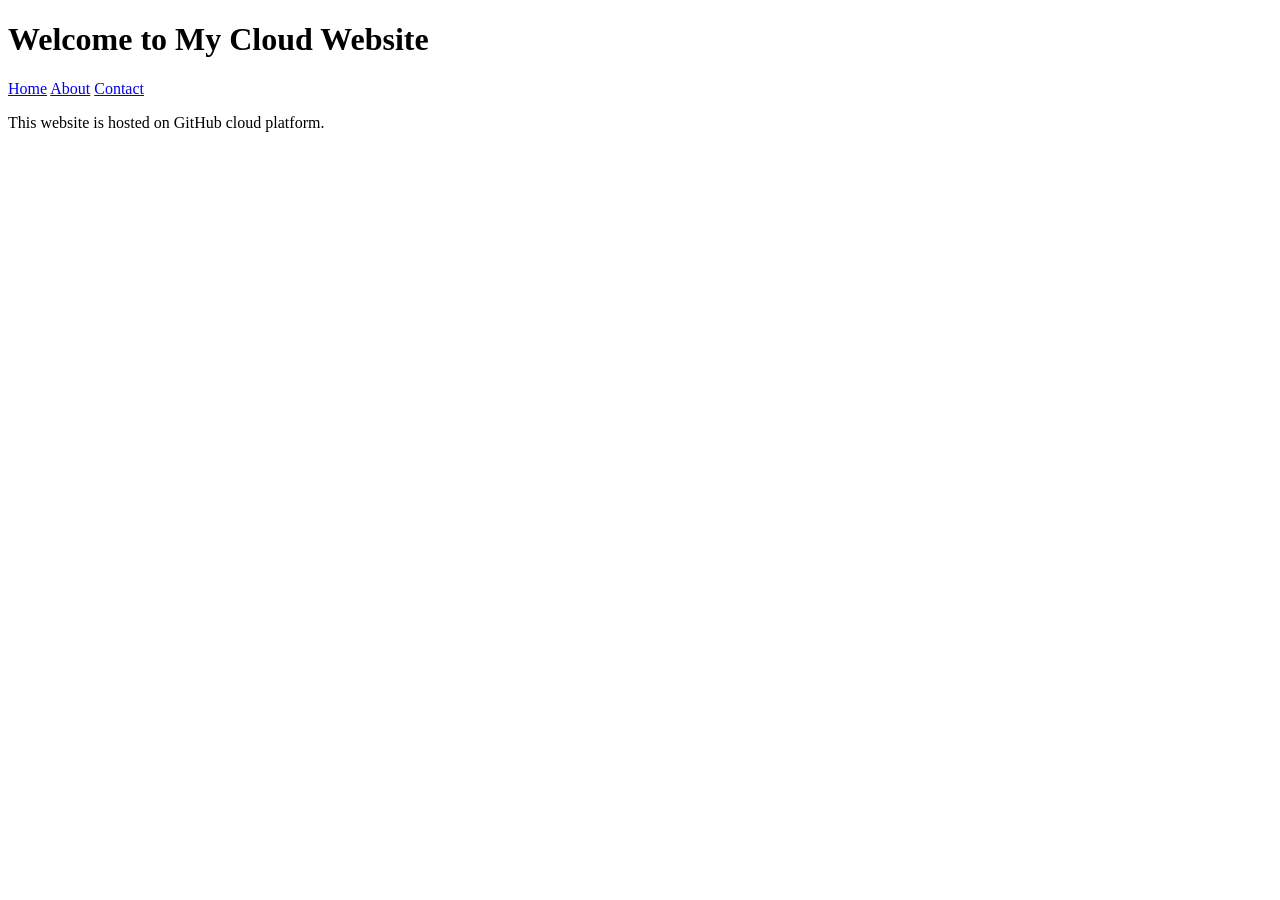
==== index.html @ 8c8fc181 "Create index.html" ====
<!DOCTYPE html>
<html>
<head>
    <title>My Cloud Website</title>
    <link rel="stylesheet" href="style.css">
</head>

<body>

    <h1>Welcome to My Cloud Website</h1>

    <nav>
        <a href="index.html">Home</a>
        <a href="about.html">About</a>
        <a href="contact.html">Contact</a>
    </nav>

    <p>This website is hosted on GitHub cloud platform.</p>

</body>
</html>
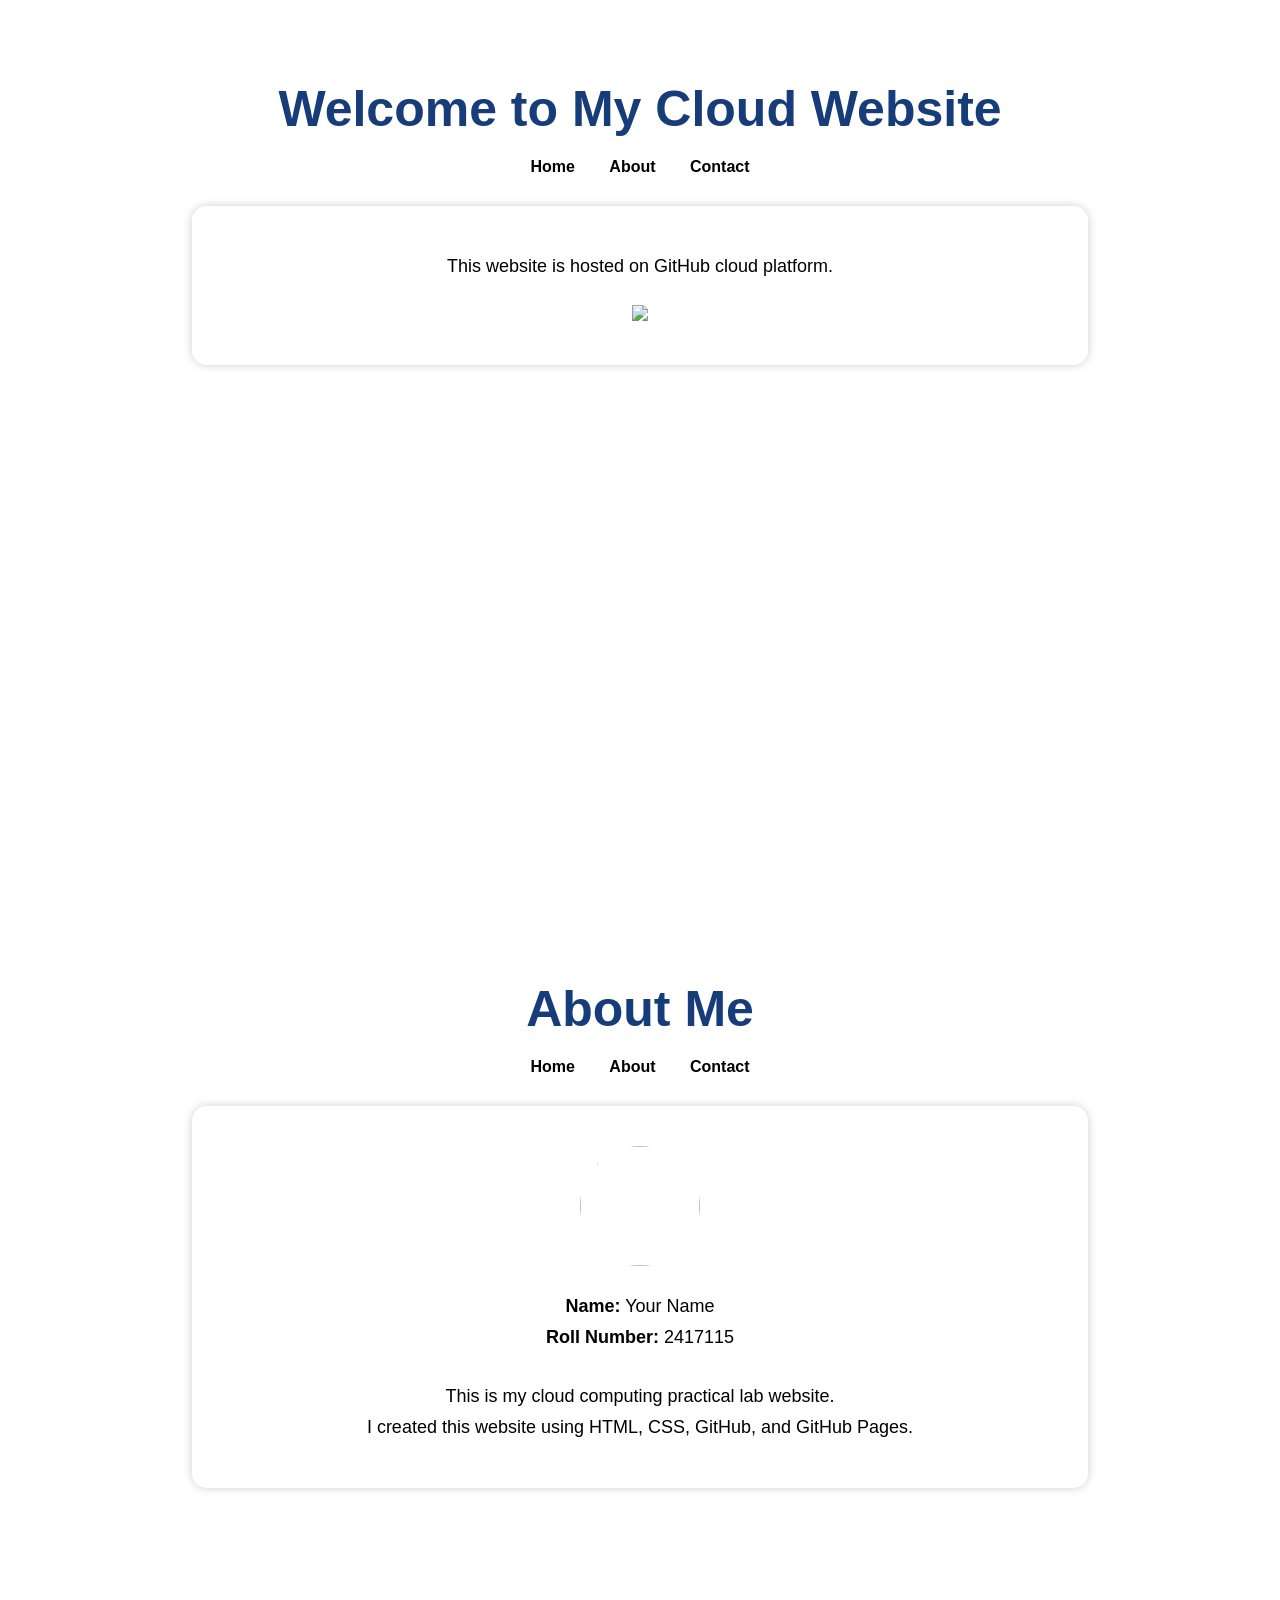
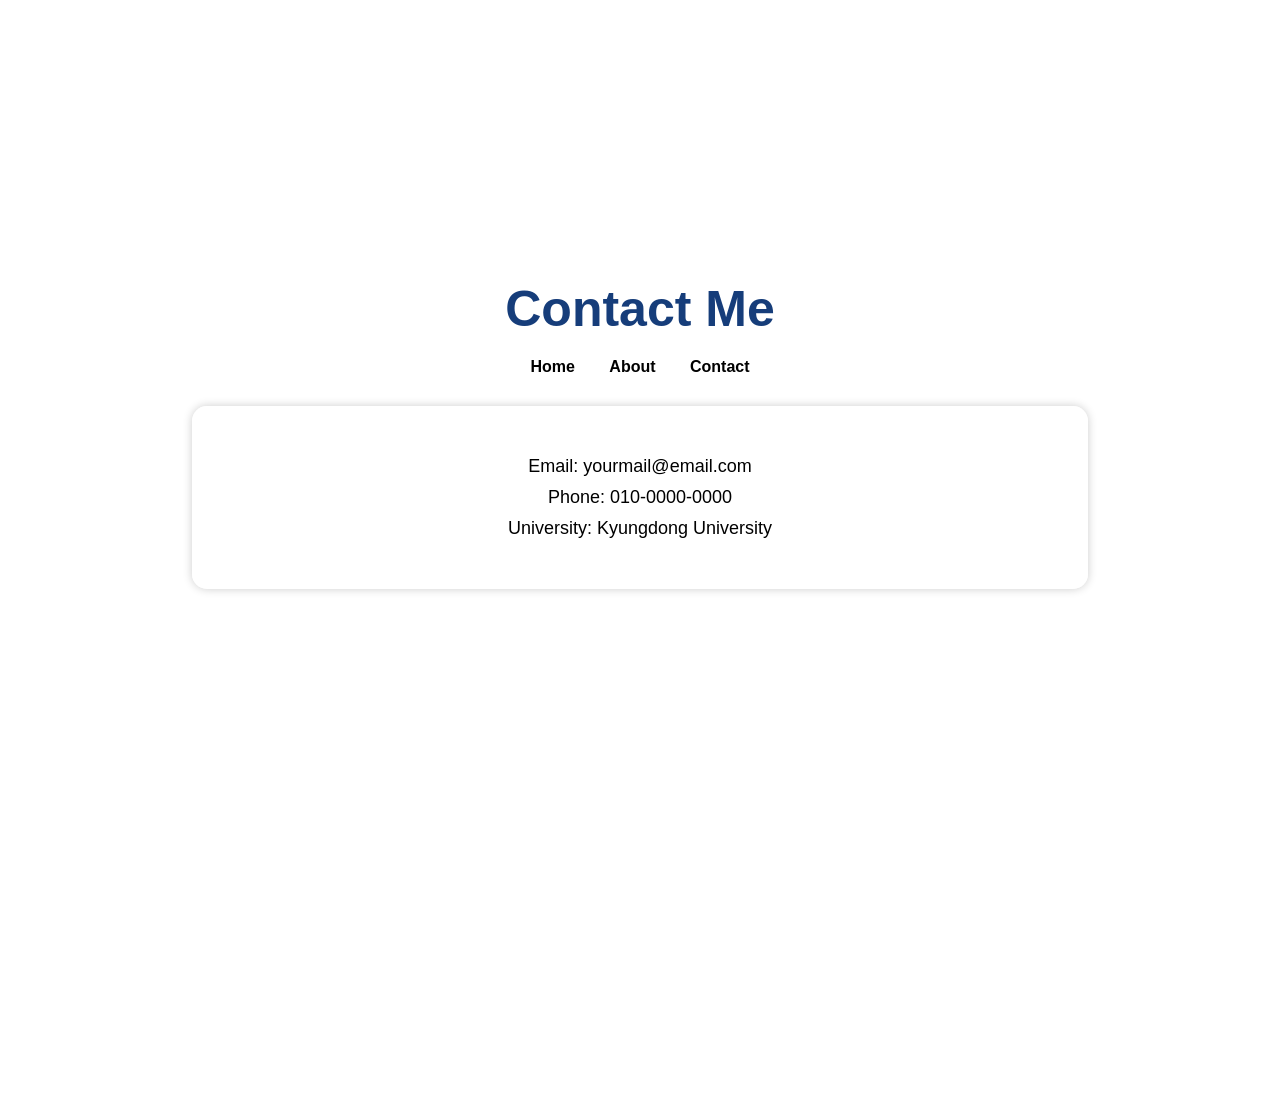
==== commit a2f1e4cf: "Update index.html" ====
--- a/index.html
+++ b/index.html
@@ -1,21 +1,160 @@
 <!DOCTYPE html>
-<html>
+<html lang="en">
 <head>
-    <title>My Cloud Website</title>
-    <link rel="stylesheet" href="style.css">
+    <meta charset="UTF-8">
+    <meta name="viewport" content="width=device-width, initial-scale=1.0">
+    <title>Cloud Website</title>
+
+    <style>
+
+        *{
+            margin: 0;
+            padding: 0;
+            box-sizing: border-box;
+        }
+
+        body{
+            font-family: Arial, sans-serif;
+
+            /* Background Image */
+            background-image: linear-gradient(
+                rgba(255,255,255,0.5),
+                rgba(255,255,255,0.5)
+            ),
+            url("kdu.jpg");
+
+            background-size: cover;
+            background-position: center;
+            background-repeat: no-repeat;
+            background-attachment: fixed;
+        }
+
+        nav{
+            margin-top: 15px;
+        }
+
+        nav a{
+            text-decoration: none;
+            color: black;
+            margin: 15px;
+            font-weight: bold;
+        }
+
+        section{
+            min-height: 100vh;
+            text-align: center;
+            padding-top: 80px;
+        }
+
+        h1{
+            color: #163d7a;
+            font-size: 50px;
+            margin-bottom: 20px;
+        }
+
+        .card{
+            width: 70%;
+            margin: auto;
+            margin-top: 30px;
+
+            background: rgba(255,255,255,0.85);
+
+            padding: 40px;
+
+            border-radius: 15px;
+
+            box-shadow: 0px 0px 10px rgba(0,0,0,0.2);
+        }
+
+        .profile{
+            width: 120px;
+            height: 120px;
+            border-radius: 50%;
+            object-fit: cover;
+            margin-bottom: 20px;
+        }
+
+        p{
+            margin: 10px 0;
+            font-size: 18px;
+        }
+
+    </style>
 </head>
 
 <body>
 
-    <h1>Welcome to My Cloud Website</h1>
+    <!-- HOME -->
+    <section id="home">
 
-    <nav>
-        <a href="index.html">Home</a>
-        <a href="about.html">About</a>
-        <a href="contact.html">Contact</a>
-    </nav>
+        <h1>Welcome to My Cloud Website</h1>
 
-    <p>This website is hosted on GitHub cloud platform.</p>
+        <nav>
+            <a href="#home">Home</a>
+            <a href="#about">About</a>
+            <a href="#contact">Contact</a>
+        </nav>
+
+        <div class="card">
+            <p>This website is hosted on GitHub cloud platform.</p>
+
+            <br>
+
+            <img src="logo.png" width="120">
+        </div>
+
+    </section>
+
+    <!-- ABOUT -->
+    <section id="about">
+
+        <h1>About Me</h1>
+
+        <nav>
+            <a href="#home">Home</a>
+            <a href="#about">About</a>
+            <a href="#contact">Contact</a>
+        </nav>
+
+        <div class="card">
+
+            <img src="profile.jpg" class="profile">
+
+            <p><b>Name:</b> Your Name</p>
+            <p><b>Roll Number:</b> 2417115</p>
+
+            <br>
+
+            <p>This is my cloud computing practical lab website.</p>
+
+            <p>I created this website using HTML, CSS, GitHub, and GitHub Pages.</p>
+
+        </div>
+
+    </section>
+
+    <!-- CONTACT -->
+    <section id="contact">
+
+        <h1>Contact Me</h1>
+
+        <nav>
+            <a href="#home">Home</a>
+            <a href="#about">About</a>
+            <a href="#contact">Contact</a>
+        </nav>
+
+        <div class="card">
+
+            <p>Email: yourmail@email.com</p>
+
+            <p>Phone: 010-0000-0000</p>
+
+            <p>University: Kyungdong University</p>
+
+        </div>
+
+    </section>
 
 </body>
 </html>
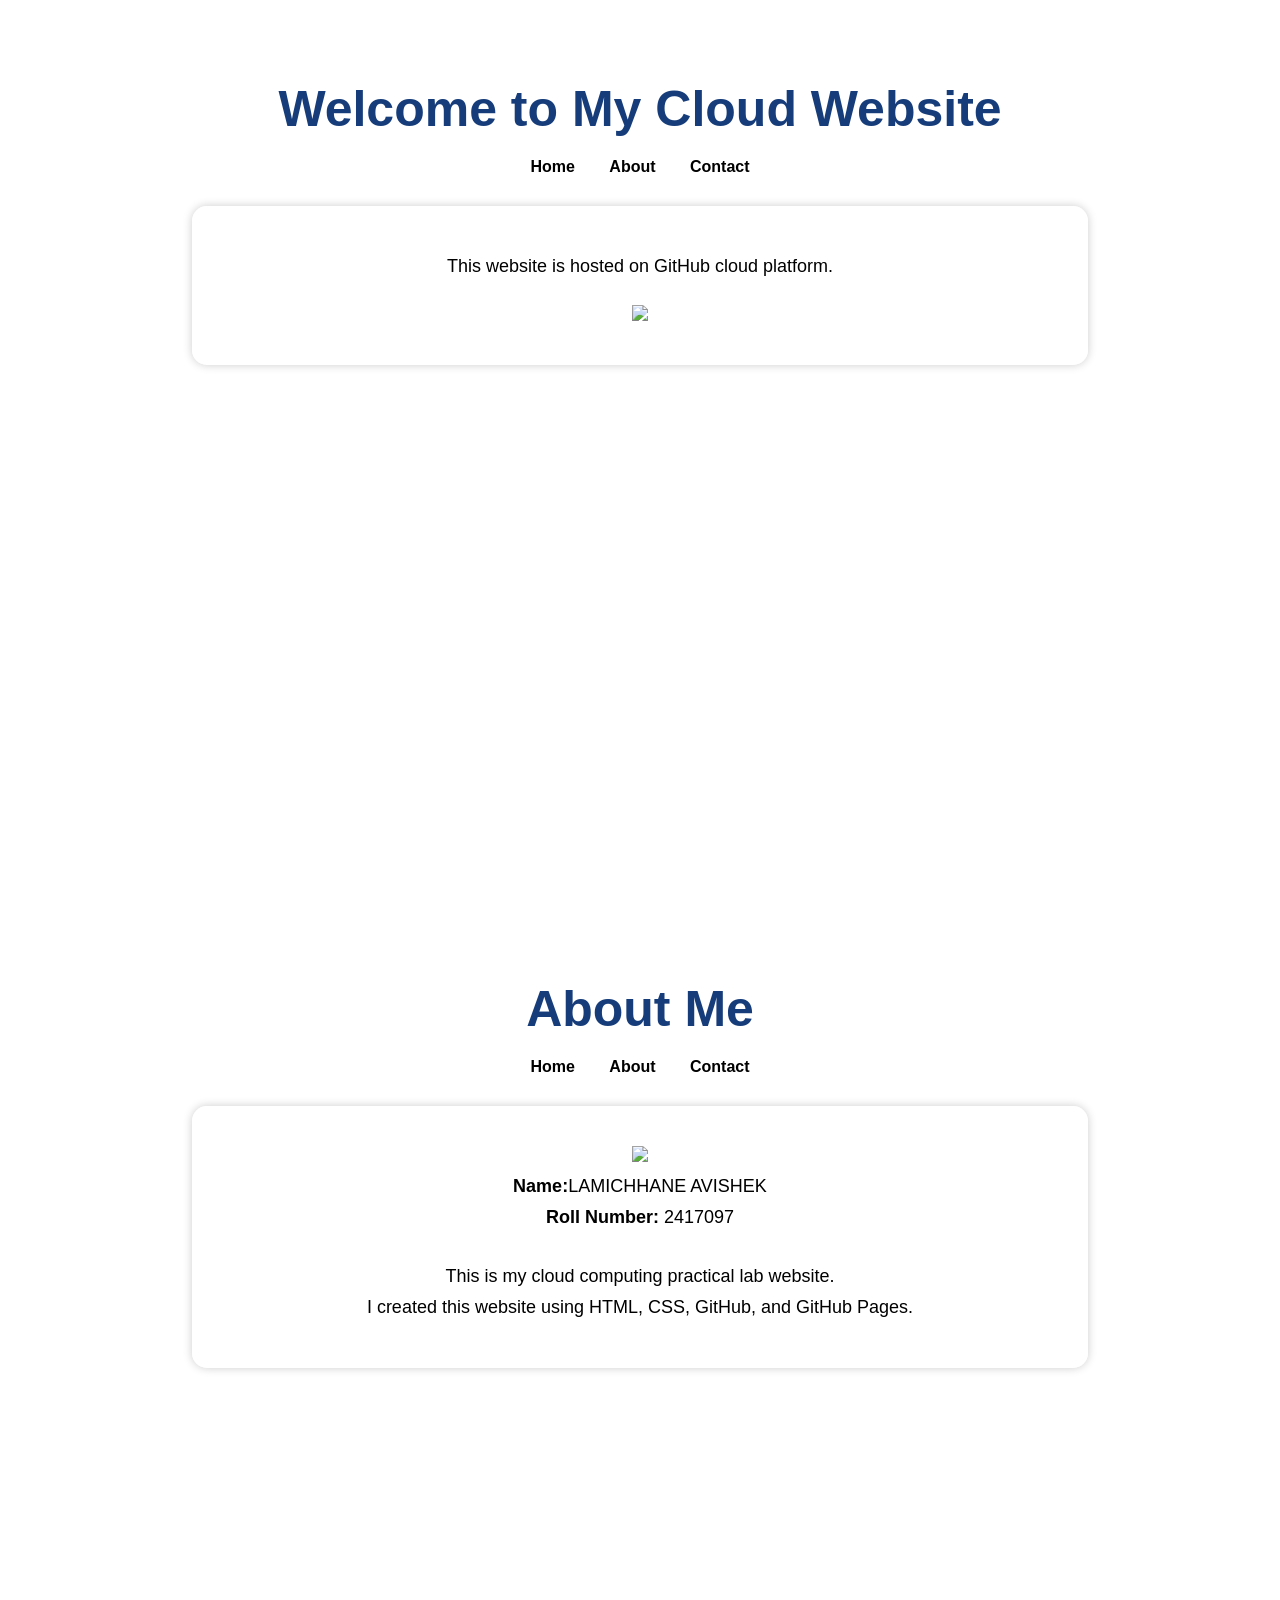
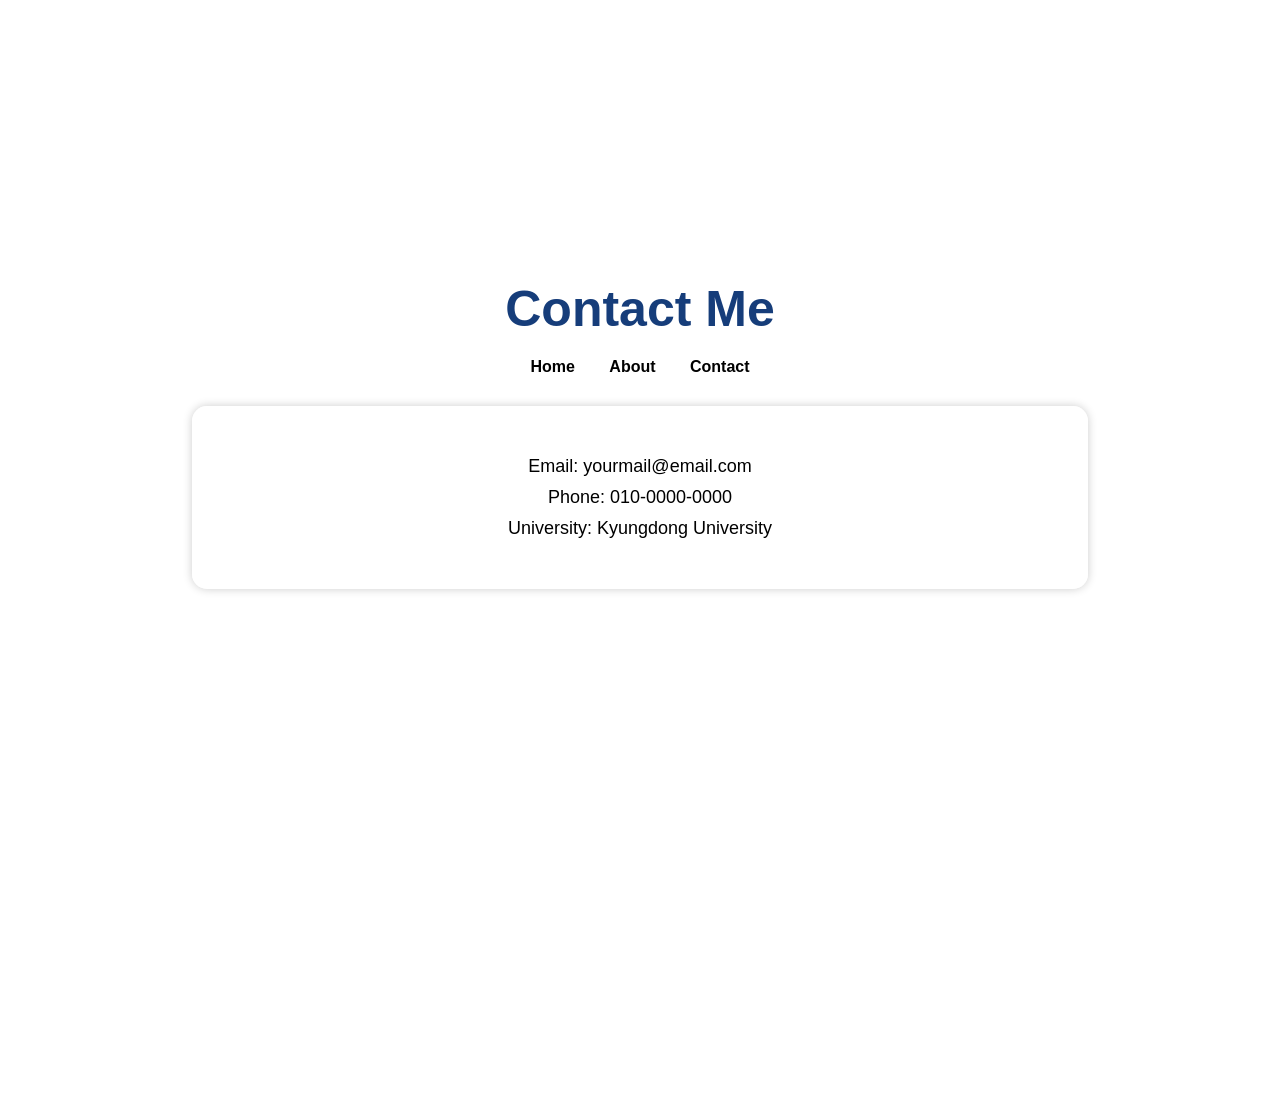
==== commit 0d4b82f1: "Update index.html" ====
--- a/index.html
+++ b/index.html
@@ -118,10 +118,10 @@
 
         <div class="card">
 
-            <img src="profile.jpg" class="profile">
+            <img src="kdu.jpg" class="kdu">
 
-            <p><b>Name:</b> Your Name</p>
-            <p><b>Roll Number:</b> 2417115</p>
+            <p><b>Name:</b>LAMICHHANE AVISHEK</p>
+            <p><b>Roll Number:</b> 2417097</p>
 
             <br>
 
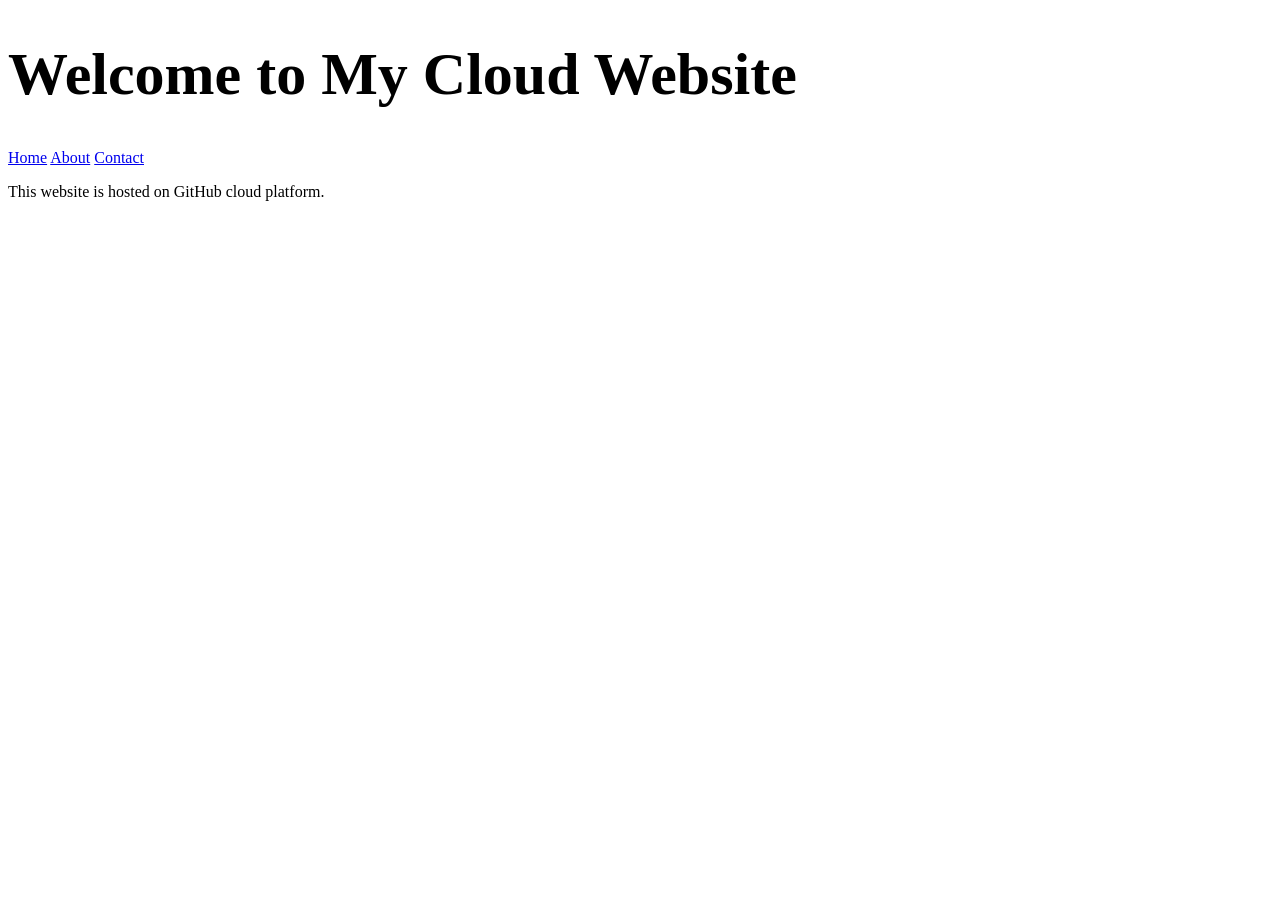
==== commit 048656d1: "Update index.html" ====
--- a/index.html
+++ b/index.html
@@ -1,160 +1,21 @@
 <!DOCTYPE html>
-<html lang="en">
+<html>
 <head>
-    <meta charset="UTF-8">
-    <meta name="viewport" content="width=device-width, initial-scale=1.0">
-    <title>Cloud Website</title>
-
-    <style>
-
-        *{
-            margin: 0;
-            padding: 0;
-            box-sizing: border-box;
-        }
-
-        body{
-            font-family: Arial, sans-serif;
-
-            /* Background Image */
-            background-image: linear-gradient(
-                rgba(255,255,255,0.5),
-                rgba(255,255,255,0.5)
-            ),
-            url("kdu.jpg");
-
-            background-size: cover;
-            background-position: center;
-            background-repeat: no-repeat;
-            background-attachment: fixed;
-        }
-
-        nav{
-            margin-top: 15px;
-        }
-
-        nav a{
-            text-decoration: none;
-            color: black;
-            margin: 15px;
-            font-weight: bold;
-        }
-
-        section{
-            min-height: 100vh;
-            text-align: center;
-            padding-top: 80px;
-        }
-
-        h1{
-            color: #163d7a;
-            font-size: 50px;
-            margin-bottom: 20px;
-        }
-
-        .card{
-            width: 70%;
-            margin: auto;
-            margin-top: 30px;
-
-            background: rgba(255,255,255,0.85);
-
-            padding: 40px;
-
-            border-radius: 15px;
-
-            box-shadow: 0px 0px 10px rgba(0,0,0,0.2);
-        }
-
-        .profile{
-            width: 120px;
-            height: 120px;
-            border-radius: 50%;
-            object-fit: cover;
-            margin-bottom: 20px;
-        }
-
-        p{
-            margin: 10px 0;
-            font-size: 18px;
-        }
-
-    </style>
+    <title>My Cloud Website</title>
+    <link rel="stylesheet" href="style.css">
 </head>
 
 <body>
 
-    <!-- HOME -->
-    <section id="home">
+    <h1>Welcome to My Cloud Website</h1>
 
-        <h1>Welcome to My Cloud Website</h1>
+    <nav>
+        <a href="index.html">Home</a>
+        <a href="about.html">About</a>
+        <a href="contact.html">Contact</a>
+    </nav>
 
-        <nav>
-            <a href="#home">Home</a>
-            <a href="#about">About</a>
-            <a href="#contact">Contact</a>
-        </nav>
-
-        <div class="card">
-            <p>This website is hosted on GitHub cloud platform.</p>
-
-            <br>
-
-            <img src="logo.png" width="120">
-        </div>
-
-    </section>
-
-    <!-- ABOUT -->
-    <section id="about">
-
-        <h1>About Me</h1>
-
-        <nav>
-            <a href="#home">Home</a>
-            <a href="#about">About</a>
-            <a href="#contact">Contact</a>
-        </nav>
-
-        <div class="card">
-
-            <img src="kdu.jpg" class="kdu">
-
-            <p><b>Name:</b>LAMICHHANE AVISHEK</p>
-            <p><b>Roll Number:</b> 2417097</p>
-
-            <br>
-
-            <p>This is my cloud computing practical lab website.</p>
-
-            <p>I created this website using HTML, CSS, GitHub, and GitHub Pages.</p>
-
-        </div>
-
-    </section>
-
-    <!-- CONTACT -->
-    <section id="contact">
-
-        <h1>Contact Me</h1>
-
-        <nav>
-            <a href="#home">Home</a>
-            <a href="#about">About</a>
-            <a href="#contact">Contact</a>
-        </nav>
-
-        <div class="card">
-
-            <p>Email: yourmail@email.com</p>
-
-            <p>Phone: 010-0000-0000</p>
-
-            <p>University: Kyungdong University</p>
-
-        </div>
-
-    </section>
+    <p>This website is hosted on GitHub cloud platform.</p>
 
 </body>
 </html>
--- a/style.css
+++ b/style.css
@@ -0,0 +1,37 @@
+<!DOCTYPE html>
+<html lang="en">
+<head>
+    <meta charset="UTF-8">
+    <meta name="viewport" content="width=device-width, initial-scale=1.0">
+    <title>Background Image</title>
+
+    <style>
+        body{
+            margin: 0;
+            height: 100vh;
+
+            background-image: url("file:///C:/Users/Galaxybook/Downloads/kdu.jpg");
+            background-size: cover;
+            background-position: center;
+            background-repeat: no-repeat;
+
+            display: flex;
+            justify-content: center;
+            align-items: center;
+
+            color: white;
+            font-family: Arial;
+        }
+
+        h1{
+            font-size: 60px;
+        }
+    </style>
+</head>
+
+<body>
+
+    <h1>Welcome</h1>
+
+</body>
+</html>
